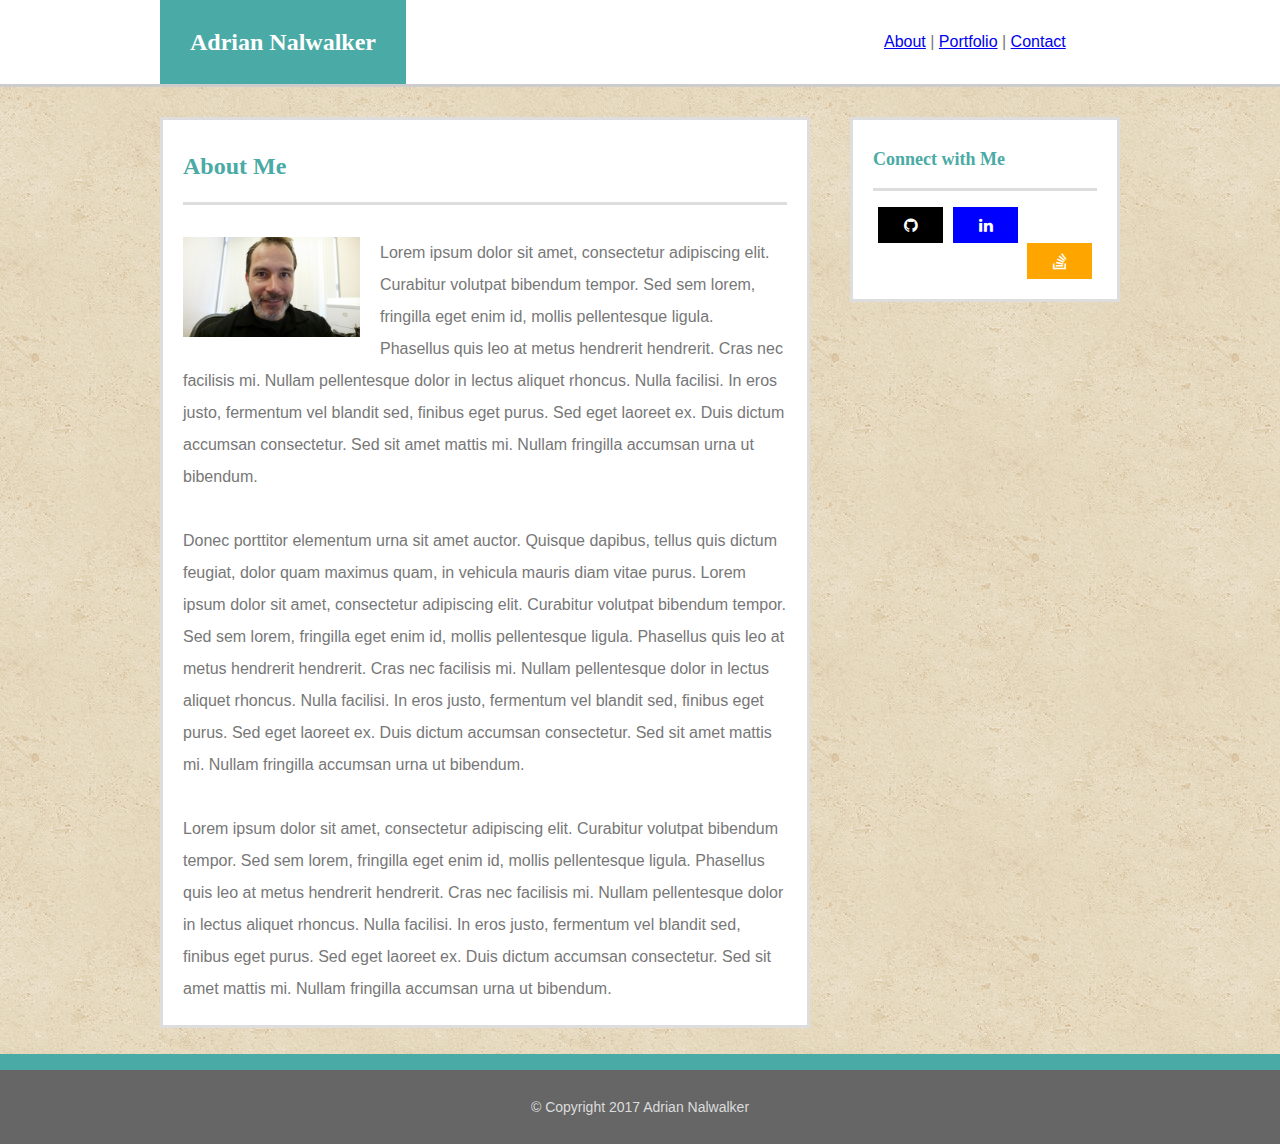
==== index.html @ f3a4746f "Getting started" ====
<!DOCTYPE html>
<html>
<head>
	<title>About Me</title>
	<link rel="stylesheet" type="text/css" href="./assets/css/reset.css">
	<link rel="stylesheet" type="text/css" href="./assets/css/style.css">
	<link rel="stylesheet" href="https://cdnjs.cloudflare.com/ajax/libs/font-awesome/4.7.0/css/font-awesome.min.css">
</head>

<body>

<!--HEADER-->

<div id="header">

	<div id="wrapper">

		<div id="name">
			Adrian Nalwalker
		</div>

		<nav id="navlinks">
			
					<a href="./index.html" target="blank">About</a> |
				
					<a href="./portfolio.html" target="blank" style="margin: auto;">Portfolio</a> |
				
					<a href="./contact.html" target="blank">Contact</a>
		</nav>

	</div>

</div>

<!--MIDDLE SECTION-->

<div style="clear: both;"></div>

<div class="content-wrap">

	<div id="wrapper">

		<div id="about">

			<h1>About Me</h1>
				
			<br>

			<img id="headshot" src="./assets/images/headshot.jpg" height="100px"  width="177px">

				<p>
					Lorem ipsum dolor sit amet, consectetur adipiscing elit. Curabitur volutpat bibendum tempor. Sed sem lorem, fringilla eget enim id, mollis pellentesque ligula. Phasellus quis leo at metus hendrerit hendrerit. Cras nec facilisis mi. Nullam pellentesque dolor in lectus aliquet rhoncus. Nulla facilisi. In eros justo, fermentum vel blandit sed, finibus eget purus. Sed eget laoreet ex. Duis dictum accumsan consectetur. Sed sit amet mattis mi. Nullam fringilla accumsan urna ut bibendum.
				</p>

				<br>

				<p>
					Donec porttitor elementum urna sit amet auctor. Quisque dapibus, tellus quis dictum feugiat, dolor quam maximus quam, in vehicula mauris diam vitae purus.  Lorem ipsum dolor sit amet, consectetur adipiscing elit. Curabitur volutpat bibendum tempor. Sed sem lorem, fringilla eget enim id, mollis pellentesque ligula. Phasellus quis leo at metus hendrerit hendrerit. Cras nec facilisis mi. Nullam pellentesque dolor in lectus aliquet rhoncus. Nulla facilisi. In eros justo, fermentum vel blandit sed, finibus eget purus. Sed eget laoreet ex. Duis dictum accumsan consectetur. Sed sit amet mattis mi. Nullam fringilla accumsan urna ut bibendum.
				</p>

				<br>

				<p>
					Lorem ipsum dolor sit amet, consectetur adipiscing elit. Curabitur volutpat bibendum tempor. Sed sem lorem, fringilla eget enim id, mollis pellentesque ligula. Phasellus quis leo at metus hendrerit hendrerit. Cras nec facilisis mi. Nullam pellentesque dolor in lectus aliquet rhoncus. Nulla facilisi. In eros justo, fermentum vel blandit sed, finibus eget purus. Sed eget laoreet ex. Duis dictum accumsan consectetur. Sed sit amet mattis mi. Nullam fringilla accumsan urna ut bibendum.
				</p>
			
		</div>

		<div id = connect>
			<h2>Connect with Me</h2>
			<br>
			<nav id="media">
				<a href="https://github.com/Adrian-365" target="blank"><i class="fa fa-github" aria-hidden="true"></i></a>

				<a href="https://www.linkedin.com/in/adrian-nalwalker-8a0009a" target="blank"><i class="fa fa-linkedin" aria-hidden="true"></i></i></a>
				
				<a href="https://stackoverflow.com/users/8559208/adrian-n?tab=profile" target="blank"><i class="fa fa-stack-overflow" aria-hidden="true"></i></a>
			</nav>

		</div>
	</div>


<!--FOOTER -->

	<footer id="footer">
		<p>
			&copy; Copyright 2017 Adrian Nalwalker
		</p>
	</footer>

</div>



</body>
</html>
---- assets/css/style.css ----
* {margin: 0;}

html, body {
		background-image: url(../images/vintage-concrete/vintage-concrete.png);
		color: #777777;
		font-family: 'Arial', 'Helvetica Neue', Helvetica, sans-serif;
		display: flex;
  		height: 100%;
  		flex-direction: column;
	}

#wrapper {width: 960px;
		margin: 0 auto;
}

.content-wrap {min-height: 100%;
				margin-bottom: -60px;}

#header {background-color: #ffffff;
		height: 84px;
		border-bottom-style: solid;
		border-bottom-width: medium;
    	border-bottom-color: #cccccc;
}

#name {font-size: 24px;
	font-weight: bold;
		color: white;
		font-family: 'Georgia', Times, Times New Roman, serif;
		background-color: #4aaaa5;
		float: left;	
		padding: 30px;	
}

#navlinks {box-sizing: border-box;
			color: #777777;
			width: 270px;
			float: right;
			font-family: 'Arial', 'Helvetica Neue', Helvetica, sans-serif;
			font-size: 16px;
			background-color: white;
			padding: 34px;
}

#about {box-sizing: border-box;
	background-color: white;
		width: 650px;
		height: auto;
		line-height: 200%;
		color: #777777;
		float: left;
		padding: 20px;
		position: relative;
		top: 30px;
		overflow: auto;
		border-style: solid;
		border-width: medium;
    	border-color: #dddddd;
    	margin-bottom: 20px;
	}

#connect {box-sizing: border-box;
		background-color: white;
		font-family: 'Georgia', Times, Times New Roman, serif;
		width: 270px;
		float: right;
		padding: 20px;
		position: relative;
		top: 30px;
		border-style: solid;
		border-width: medium;
    	border-color: #dddddd;
}

h1 {font-family: 'Georgia', Times, Times New Roman, serif;
	font-size: 24px;
	font-weight: bold;
	color: #4aaaa5;
	border-bottom-style: solid;
	border-bottom-width: medium;
    border-bottom-color: #dddddd;
    padding-top: 10px;
    padding-bottom: 20px;
}

h2 {font-family: 'Georgia', Times, Times New Roman, serif;
	font-size: 18px;
	font-weight: bold;
	color: #4aaaa5;
	border-bottom-style: solid;
	border-bottom-width: medium;
    border-bottom-color: #dddddd;
    padding-top: 10px;
    padding-bottom: 20px;

}

#headshot {float: left;
			padding-right: 20px;
			padding-bottom: 10px;
}

#narrative {display; flex;
			float: left;
			color: #dddddd;
}



/* Style all font awesome icons */
.fa {padding: 10px;
    font-size: 30px;
    width: 45px;
    text-align: center;
    text-decoration: none;
	margin: 0 5px 0 5px;}

/* Add a hover effect if you want */
.fa:hover {
    opacity: 0.7;
}

/* Set a specific color for each brand */

/* github */
.fa-github {
    background: black;
    color: white;
    float: left;
    
}

/* linkedin */
.fa-linkedin {
    background: blue;
    color: white;
    float: left;
	
}

.fa-stack-overflow {
    background: orange;
    color: white;
    float: right;
    
}

#footer {
	margin-top: 36px;
	float: left;
   width: 100%;
   height: 44px;
   background-color: #666666;
   color: #DCDCDC;
   text-align: center;
   font-size: 14px;
   padding-top: 30px;
   border-top-style: solid;
   border-top-width: 16px;
   border-top-color: #4aaaa5;
}

.portfolio-box {
	height: 200px;
	width: 200px;
	padding: 50px;
	float: left;
}

.portfolio-label {
	color: white;
	background-color: #4aaaa5;
	font-family: 'Georgia', Times, Times New Roman, serif;
	text-align: center;
	width: 200px;
	position: relative;
	left: 0;
	bottom: 50px;
	z-index: 1;
}

#contact-name {
	box-sizing: border-box;
	width: 100%;
	padding: 10px;
}

#email {
	box-sizing: border-box;
	width: 100%;
	padding: 10px;
}


/*couldn't get text wrapping or top aligned text to work here.*/
#message {
	box-sizing: border-box;
	width: 100%;
	height: 200px; 
	padding: 10px;
}

#submit {color: white;
		background-color: #4aaaa5;
}

/*-------------------------------------------------------------------------------------
/*Media Queries*/
@media screen and (max-width: 980px) {

	h2 {
		font-size: 14px;
	}
	#wrapper {width: 470px;
		margin: 0 auto;
	}
 
    #about {
    	box-sizing: border-box;
    	width: 275px;
    	
    }
    #connect {
		width: 170px;
		
}

@media screen and (max-width: 768px) {
    body {
        /*put some crap here*/
    }
}

@media screen and (max-width: 640px) {
    body {
        /*put some crap here*/
    }
}
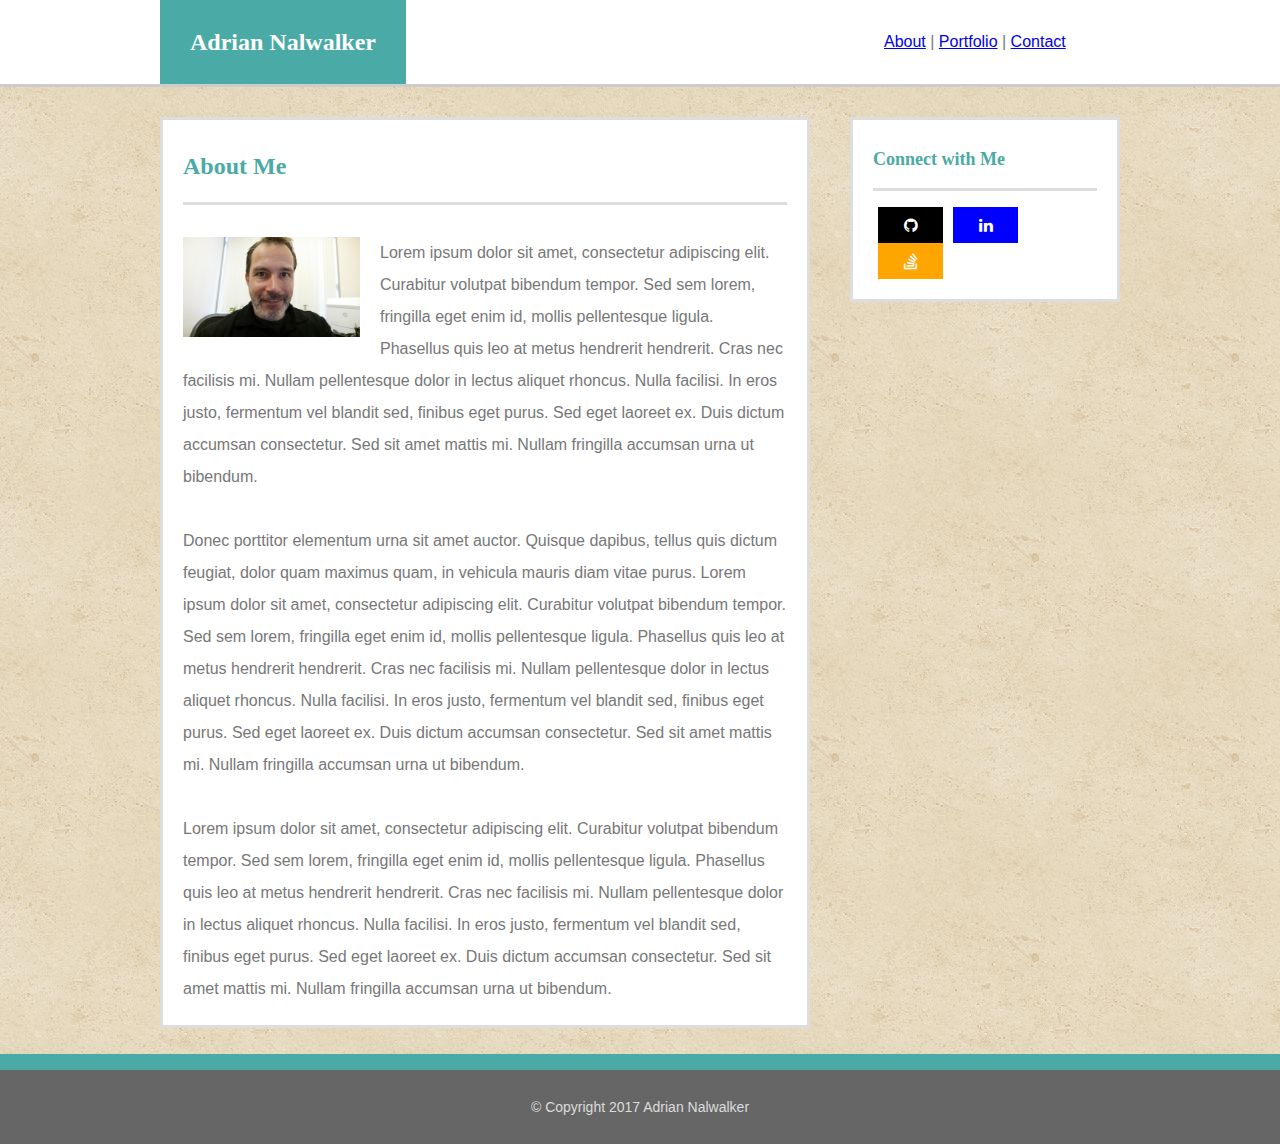
==== commit 21de203f: "pretty close" ====
--- a/index.html
+++ b/index.html
@@ -66,7 +66,7 @@
 			
 		</div>
 
-		<div id = connect>
+		<div id = "connect">
 			<h2>Connect with Me</h2>
 			<br>
 			<nav id="media">
--- a/assets/css/style.css
+++ b/assets/css/style.css
@@ -113,11 +113,15 @@
     width: 45px;
     text-align: center;
     text-decoration: none;
-	margin: 0 5px 0 5px;}
+	margin: 0 5px 0 5px;
+    color: white;
+    float: left;
+}
 
 /* Add a hover effect if you want */
 .fa:hover {
     opacity: 0.7;
+    
 }
 
 /* Set a specific color for each brand */
@@ -125,24 +129,19 @@
 /* github */
 .fa-github {
     background: black;
-    color: white;
-    float: left;
+    
     
 }
 
 /* linkedin */
 .fa-linkedin {
     background: blue;
-    color: white;
-    float: left;
+    
 	
 }
 
 .fa-stack-overflow {
-    background: orange;
-    color: white;
-    float: right;
-    
+    background: orange;    
 }
 
 #footer {
@@ -205,11 +204,18 @@
 }
 
 /*-------------------------------------------------------------------------------------
-/*Media Queries*/
+LARGE Media Queries*/
 @media screen and (max-width: 980px) {
 
 	h2 {
 		font-size: 14px;
+	}
+	#name {
+		font-size: 18px;
+		padding: 33px;
+	}
+	a {
+		font-size: 10px;
 	}
 	#wrapper {width: 470px;
 		margin: 0 auto;
@@ -217,23 +223,88 @@
  
     #about {
     	box-sizing: border-box;
-    	width: 275px;
-    	
+    	width: 275px;    	
     }
     #connect {
 		width: 170px;
+	}
+	.fa {		
+		width: 11px;
+	}
+	#navlinks {
+		width: 200px;
+	}	
+}
+
+/*-------------------------------------------------------------------------------------
+MEDIUM Media Queries*/
+@media screen and (max-width: 768px) {
+  h2 {
+		font-size: 18px;
+	}
+	#name {
+		font-size: 18px;
+		padding: 33px;
+	}
+	#navlinks {
+		width: 200px;
+	}	
+	#wrapper {
+		width: 520px;
+		margin: 0 auto;
+	} 
+    #about {
+    	box-sizing: border-box;
+    	width: 100%;    	
+    }
+    #connect {
+		width: 100%;
+	}
+	.fa {		
+		width: 45px;
+}
+	
+
+/*-------------------------------------------------------------------------------------
+SMALL Media Queries*/
+@media screen and (max-width: 640px) {
+  	h2 {
+		font-size: 18px;
+	}
+	#header {
+		width: 100%;
+		height: 80px;
+
+	}
+	#name {
+		box-sizing: border-box;
+		width: 100%;
+		height: 45px;
+		font-size: 10px;
+		text-align: center;
+	}
+	#navlinks {
+		box-sizing: border-box;
+		width: 100%;
+		height: 35px;
+		font-size: 14px;
+		text-align: center;
+		padding: 10px;
+
 		
-}
-
-@media screen and (max-width: 768px) {
-    body {
-        /*put some crap here*/
+	}	
+	#wrapper {
+		width: 315px;
+		margin: 0 auto;
+	} 
+    #about {
+    	box-sizing: border-box;
+    	width: 100%;    	
     }
-}
-
-@media screen and (max-width: 640px) {
-    body {
-        /*put some crap here*/
-    }
-}
-
+    #connect {
+		width: 100%;
+	}
+	.fa {		
+		width: 45px;
+}
+
